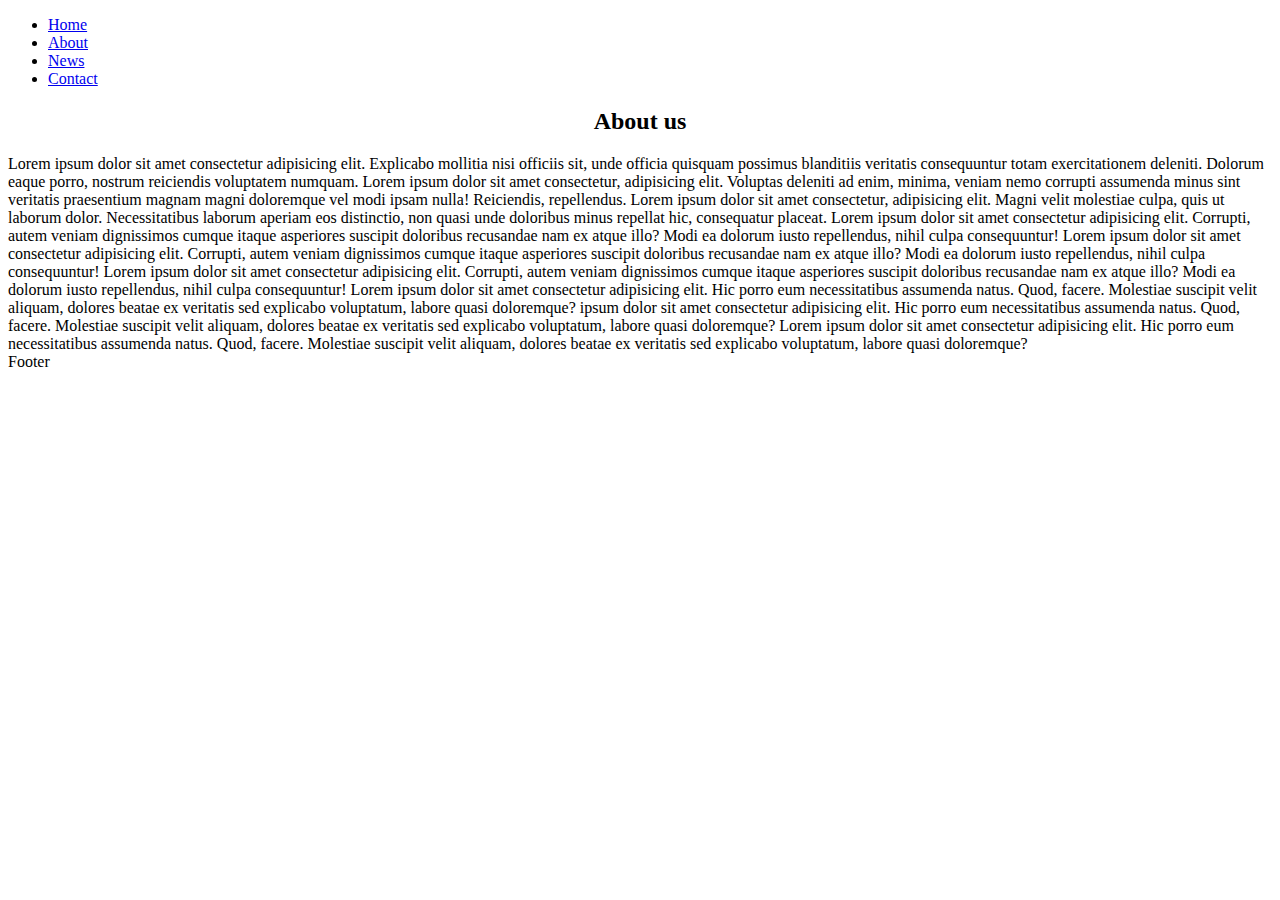
==== pages/about.html @ c745a4d9 "Create about.html" ====
<!DOCTYPE html>
<html lang="en">
<head>
    <meta charset="UTF-8">
    <meta name="viewport" content="width=device-width, initial-scale=1.0">
    <title>About us</title>
    <link rel="stylesheet" href="../css/style.css">
</head>
<body>
<div id="container">
    <!-- navigation area begin -->
    <div id="header">
        <ul>
            <li><a href="../index.html">Home</a></li>
            <li><a class="active"href="./about.html">About</a></li>
            <li><a href="./news.html">News</a></li>
            <li><a href="./contact.html">Contact</a></li>
        </ul>
    </div>
 <!-- navigation area end -->

<!-- Content Wrapper area begins-->
<div id="contententwrapper">
    <div id="contentcolumn">
        <div class="innertext">
            
            <h2 style="text-align: center;">About us</h2>
         
            <article>
                Lorem ipsum dolor sit amet consectetur adipisicing elit. Explicabo mollitia nisi officiis sit, unde officia quisquam possimus blanditiis veritatis consequuntur totam exercitationem deleniti. Dolorum eaque porro, nostrum reiciendis voluptatem numquam.
                Lorem ipsum dolor sit amet consectetur, adipisicing elit. Voluptas deleniti ad enim, minima, veniam nemo corrupti assumenda minus sint veritatis praesentium magnam magni doloremque vel modi ipsam nulla! Reiciendis, repellendus.
                Lorem ipsum dolor sit amet consectetur, adipisicing elit. Magni velit molestiae culpa, quis ut laborum dolor. Necessitatibus laborum aperiam eos distinctio, non quasi unde doloribus minus repellat hic, consequatur placeat.
                Lorem ipsum dolor sit amet consectetur adipisicing elit. Corrupti, autem veniam dignissimos cumque itaque asperiores suscipit doloribus recusandae nam ex atque illo? Modi ea dolorum iusto repellendus, nihil culpa consequuntur!
                Lorem ipsum dolor sit amet consectetur adipisicing elit. Corrupti, autem veniam dignissimos cumque itaque asperiores suscipit doloribus recusandae nam ex atque illo? Modi ea dolorum iusto repellendus, nihil culpa consequuntur!
                Lorem ipsum dolor sit amet consectetur adipisicing elit. Corrupti, autem veniam dignissimos cumque itaque asperiores suscipit doloribus recusandae nam ex atque illo? Modi ea dolorum iusto repellendus, nihil culpa consequuntur!

                Lorem ipsum dolor sit amet consectetur adipisicing elit. Hic porro eum necessitatibus assumenda natus. Quod, facere. Molestiae suscipit velit aliquam, dolores beatae ex veritatis sed explicabo voluptatum, labore quasi doloremque?
                 ipsum dolor sit amet consectetur adipisicing elit. Hic porro eum necessitatibus assumenda natus. Quod, facere. Molestiae suscipit velit aliquam, dolores beatae ex veritatis sed explicabo voluptatum, labore quasi doloremque?
                Lorem ipsum dolor sit amet consectetur adipisicing elit. Hic porro eum necessitatibus assumenda natus. Quod, facere. Molestiae suscipit velit aliquam, dolores beatae ex veritatis sed explicabo voluptatum, labore quasi doloremque?
            </article>


           
        </div>
    </div>
</div>
<!-- Content Wrapper area ends-->

<!-- footer begins -->
<div id="footer">Footer</div>
<!-- footer ends -->










</div>





    
</body>
</html>
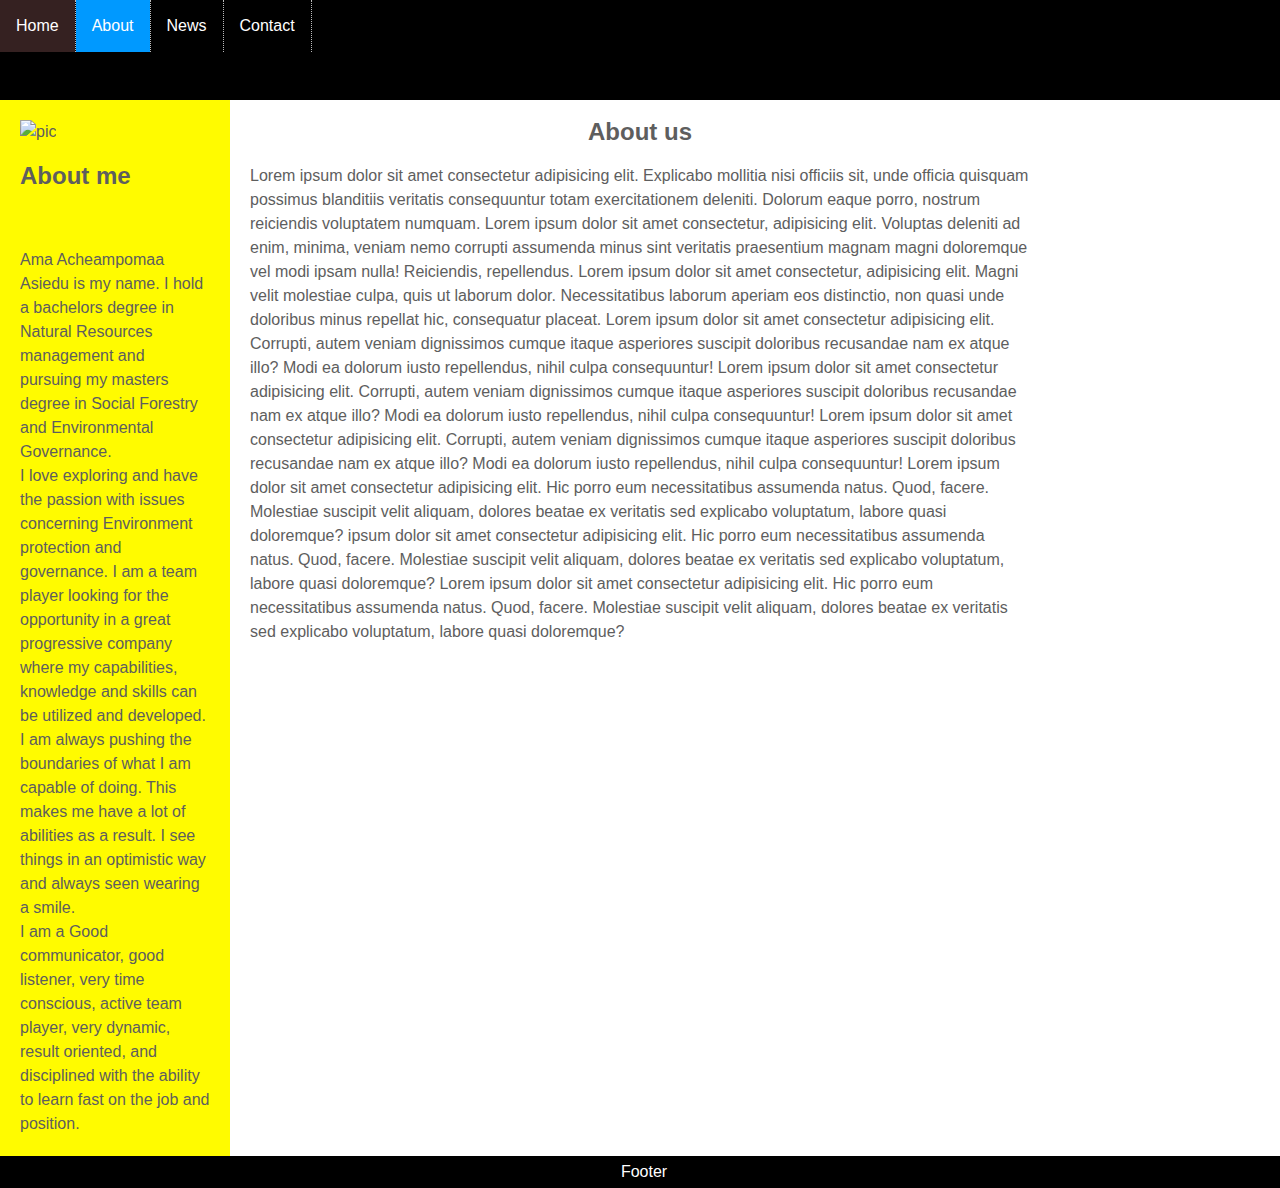
==== commit 7631991b: "Update about.html" ====
--- a/pages/about.html
+++ b/pages/about.html
@@ -19,8 +19,8 @@
     </div>
  <!-- navigation area end -->
 
-<!-- Content Wrapper area begins-->
-<div id="contententwrapper">
+ <!-- Content Wrapper area begins-->
+ <div id="contententwrapper">
     <div id="contentcolumn">
         <div class="innertext">
             
@@ -43,12 +43,28 @@
            
         </div>
     </div>
+
+ </div>
+    <!-- Content Wrapper area ends-->
+    <!-- left column area begins -->
+    <div id="aboutleftcolumn">
+        <div class="innertext">
+            <img src="../DSC_4780-Edit.jpg" alt="pic" width="150px" height="200px"><br>
+            <h2><b>About me</b></h2><br>
+
+            <p>Ama Acheampomaa Asiedu is my name. I hold a bachelors degree in Natural Resources management and pursuing my masters degree in Social Forestry and Environmental Governance.<br>
+            I love exploring and have the passion with issues concerning Environment protection and governance. I am a team player looking for the opportunity in a great progressive company where my capabilities, knowledge and skills can be utilized and developed. <br> I am always pushing the boundaries of what I am capable of doing. This makes me have a lot of abilities as a result. I see things in an optimistic way and always seen wearing a smile. <br> I am a Good communicator, good listener, very time conscious, active team player, very dynamic, result oriented, and disciplined with the ability to learn fast on the job and position.</p>
+
+
+
+        </div>
+
+    </div>
+ <!-- footer begins -->
+ <div id="footer">Footer</div>
+ <!-- footer ends -->
 </div>
-<!-- Content Wrapper area ends-->
 
-<!-- footer begins -->
-<div id="footer">Footer</div>
-<!-- footer ends -->
 
 
 
--- a/css/style.css
+++ b/css/style.css
@@ -0,0 +1,162 @@
+body{
+    margin: 0;
+    padding: 0;
+    line-height: 1.5em;
+}
+
+/* navigation area styling begins*/
+#header{
+    background: #000;
+    font-family: Arial;
+    height: 100px;
+}
+
+ul{
+    list-style-type: none;
+    margin: 0;
+    padding: 0;
+}
+
+li{
+    float: left;
+    border-right: 1px dotted #bbb;
+}
+
+li a{
+    display: block;
+    color: #fff;
+    text-align:center;
+    padding:14px 16px;
+    text-decoration:none;
+}
+
+
+li a:hover:not(.active){
+    background-color: #352121;
+}
+
+
+.active{
+    background-color: #0099ff;
+}
+/* navigation area styling ends*/
+
+
+/* Content Wrapper area begins*/
+
+#contententwrapper{
+    float:left;
+    width: 100%;
+}
+
+#contentcolumn{
+    margin: 0 230px 0 230px;
+}
+
+#form{
+    margin: 0 230px 0 230px;
+    text-align: center;
+}
+
+#message{
+    font-family: Arial;
+}
+
+.innertext{
+    margin: 20px;
+    font-family: Arial;
+    color:#5E5E5e;
+}
+/* Content Wrapper area ends*/
+
+/* left column begins */
+    
+#leftcolumn{
+    float: left;
+    width: 230px;
+    margin-left: -100%;
+    background: #24c8ff
+}
+
+/* left column ends */
+
+/* Right column styling begins */
+
+#rightcolumn{
+    float:left;
+    width: 230px;
+    margin-left: -230px;
+    background: #fffb00
+}
+/* Right column styling ends */
+
+
+
+/* about left column styling begins */
+#aboutleftcolumn{
+    float: left;
+    width: 230px;
+    margin-left: -100%;
+    background: #fffb00;
+}
+/* about left column styling ends */
+
+/* news content styling begins */
+#newscontent{
+    text-align: justify;
+}
+/* Footer styling begins */
+#footer{
+    clear: left;
+    width: 100%;
+    background:black;
+    color: #fff;
+    font-family: Arial;
+    text-align: center;
+    padding: 4px;
+}
+/* footer styling ends */
+
+
+/* footer styling ends */
+
+#textabout{
+    text-align: center;
+}
+/* responsive layout css */
+@media (max-width: 840px){
+    #leftcolumn{
+        margin-left: -100%;
+        background-color: seagreen;
+    }
+
+    #rightcolumn{
+        float:none;
+        width: 100%;
+        margin-left: 0;
+        clear:both;
+
+    }
+
+#contentcolumn{
+    margin-right: 0;
+}
+}
+/* end of 840px screen */
+@media (max-width: 600px){
+
+    #leftcolumn{
+        float: none;
+        width: 100%;
+        clear: both;
+        margin-left: 0;
+        background-color: red;
+    }
+
+    #contentcolumn{
+        margin-left: 0;
+
+    }
+
+}
+/* end of 600px screen */